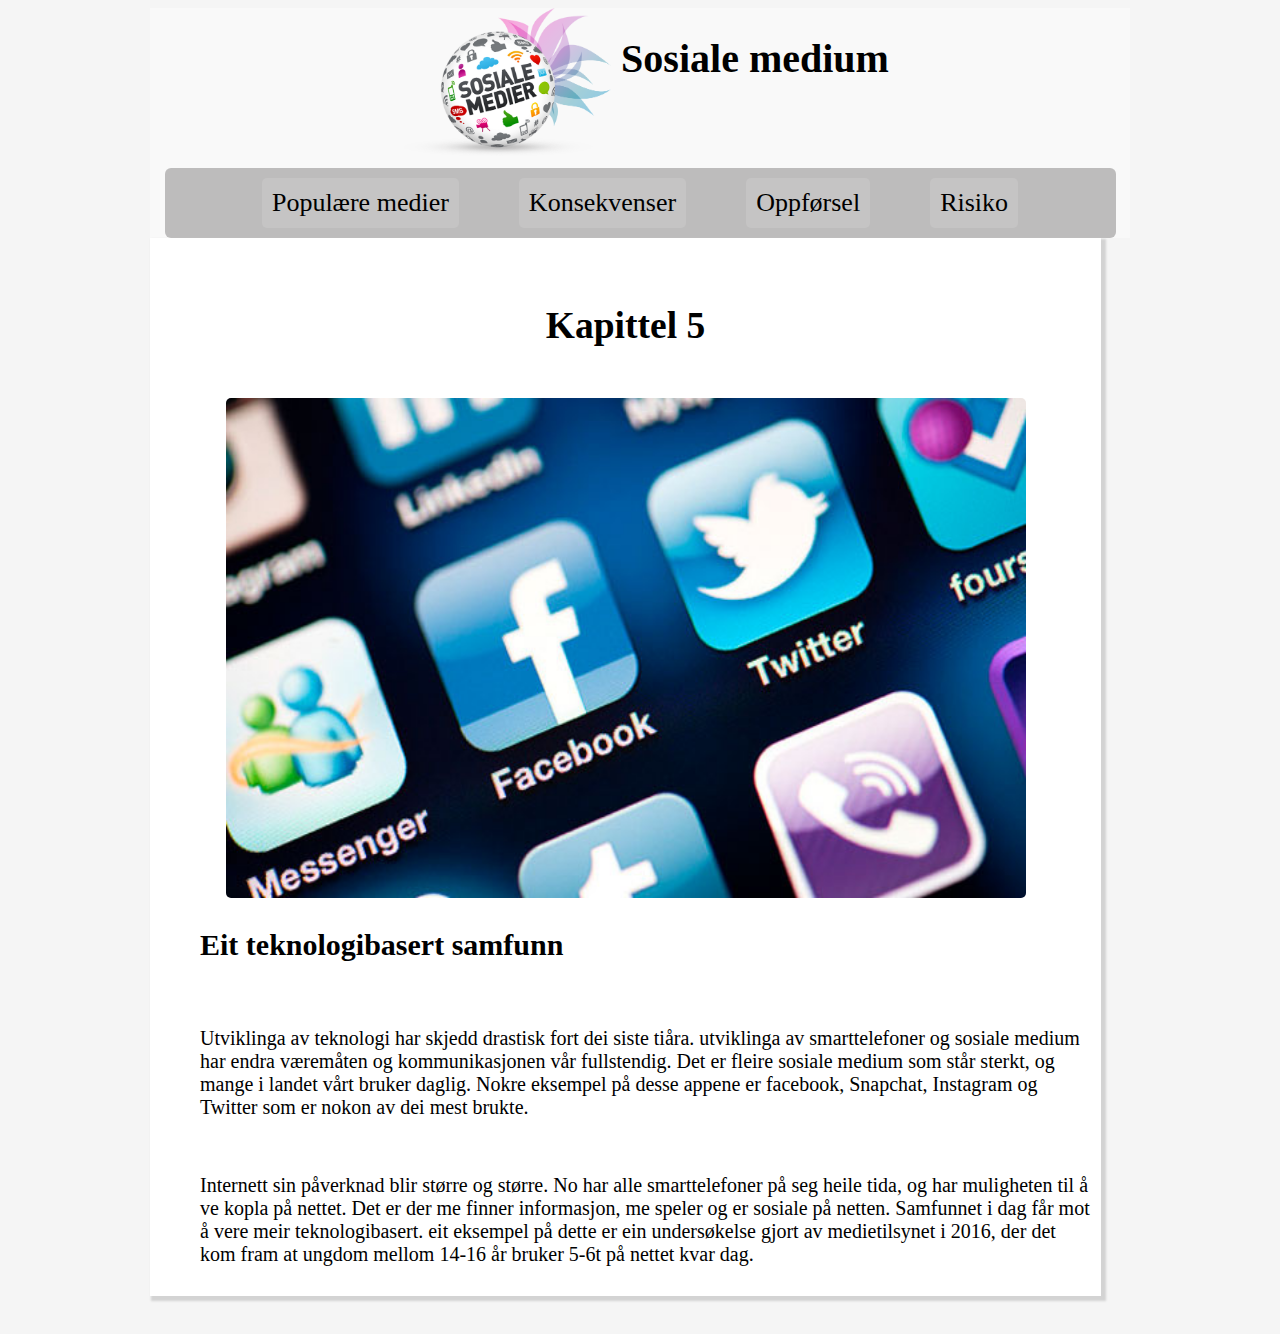
==== index.html @ 3152a27a "hei" ====
<!DOCTYPE html>
<html>
    <head>
        <meta charset="utf-8">
        <title>sosialemedia</title>
        <style media="screen">
          h1 {

          }
        </style>

        <link rel="stylesheet" href="style.css">
        <link rel="icon" href="bilder/sosialemedier.png">
    </head>

    <body>

        <header>
          <section id="overskrift">
            <img src="bilder/sosialemedier.png" alt="" width="220" height="150">
            <h1>Sosiale medium</h1>
          </section>
          <section id="jardar">
            <a href="side1.html">Populære medier</a>
            <a href="side2.html">Konsekvenser</a>
            <a href="side3.html">Oppførsel</a>
            <a href="side4.html">Risiko</a>

          </section>
        </header>

        <main>
          <div class="ark">
          <section id="kap5">
          <h2>Kapittel 5</h2>
        </section>

          <div class="grid-container">
            <img id="per" src="bilder/sosialemedier2.jpg" alt="">

          </div>
        </img>
        <h3>Eit teknologibasert samfunn</h3>
        <p>Utviklinga av teknologi har skjedd drastisk fort dei siste tiåra. utviklinga av smarttelefoner og sosiale medium
           har endra væremåten og kommunikasjonen vår fullstendig. Det er fleire sosiale medium som står sterkt,
           og mange i landet vårt bruker daglig. Nokre eksempel på desse appene er facebook, Snapchat, Instagram og Twitter
           som er nokon av dei mest brukte.<br>
        <p>Internett  sin påverknad blir større og større. No har alle smarttelefoner på seg heile tida, og har muligheten
          til å ve kopla på nettet. Det er der me finner informasjon, me speler og er sosiale på netten. Samfunnet i dag får mot
          å vere meir teknologibasert. eit eksempel på dette er ein undersøkelse gjort av medietilsynet i 2016, der det kom
          fram at ungdom mellom 14-16 år bruker 5-6t på nettet kvar dag.

        </main>

        <footer></footer>

    </body>

</html>
---- style.css ----
body {
  margin-left: 150px;
  margin-right: 150px;
  background-color: whitesmoke;
}

header {
  display: flex;
  flex-direction: column;
  background-color: #f9f9f9;
  height: 230px;
  width: 100%;
}
#overskrift {
  align-self: center;
  display:flex;
  flex-direction: row;
}

#overskrift img {
  margin-right:10px;
}

#jardar {
  margin-top: 20px;
  background-color: #bdbcbc;
  margin: 10px;
  padding: 10px;
  border-radius: 6px;
  display: flex;
  flex-direction: row;
  align-items: center;
  justify-content: center;

  align-self: center;
  width: 95%;
}

#jardar a {
  margin-left: 30px;
  margin-right: 30px;
  font-size: 26px;
  background-color: #c5c4c4;
}

#jardar a:hover {
  background-color: #dfdddd;
  text-decoration: underline;

}
h1 {
  font-size: 40px;
  font-family: calibri;
}
#kap5 {
  font-size: 25px;
  text-align: center;
  margin-top: 25px;
  margin-bottom: 20px;

}
a {
  text-decoration: none;
  color: black;
  text-align: center;
  padding: 10px;
  background-color: lightgray;
  margin-left: 10px;
  margin-right: 10px;
  font-size: 20px;
  border-radius: 5px;
}

a:hover {
  background-color: whitesmoke;
  color: black;
  z-index: 1;
  box-shadow: 1px 1px lightgray;
}
main {
  display: grid;
}


.grid-container {
    display: grid;
    grid-template-columns: auto auto auto auto auto;
    grid-template-rows: auto auto auto;
    align-items: center;
    justify-content: center;
}


img {
  grid-column: 3;
  grid-row: 1;
}
#per {
  height: 500px;
  width: 800px;
  border-radius: 5px;
}
p {
  font-size: 20px;
  padding-left: 40px;
  padding-top: 15px;
}
h3 {
  padding-left: 40px;
  font-size: 30px
}
.ark{
  width: 95%;
  background-color: white;
  min-height: 100px;
  padding:10px;
  margin-bottom: 30px;

  z-index: 1;
  box-shadow: 3px 3px 2px 2px lightgray;

  display: flex;
  flex-direction: column;
}
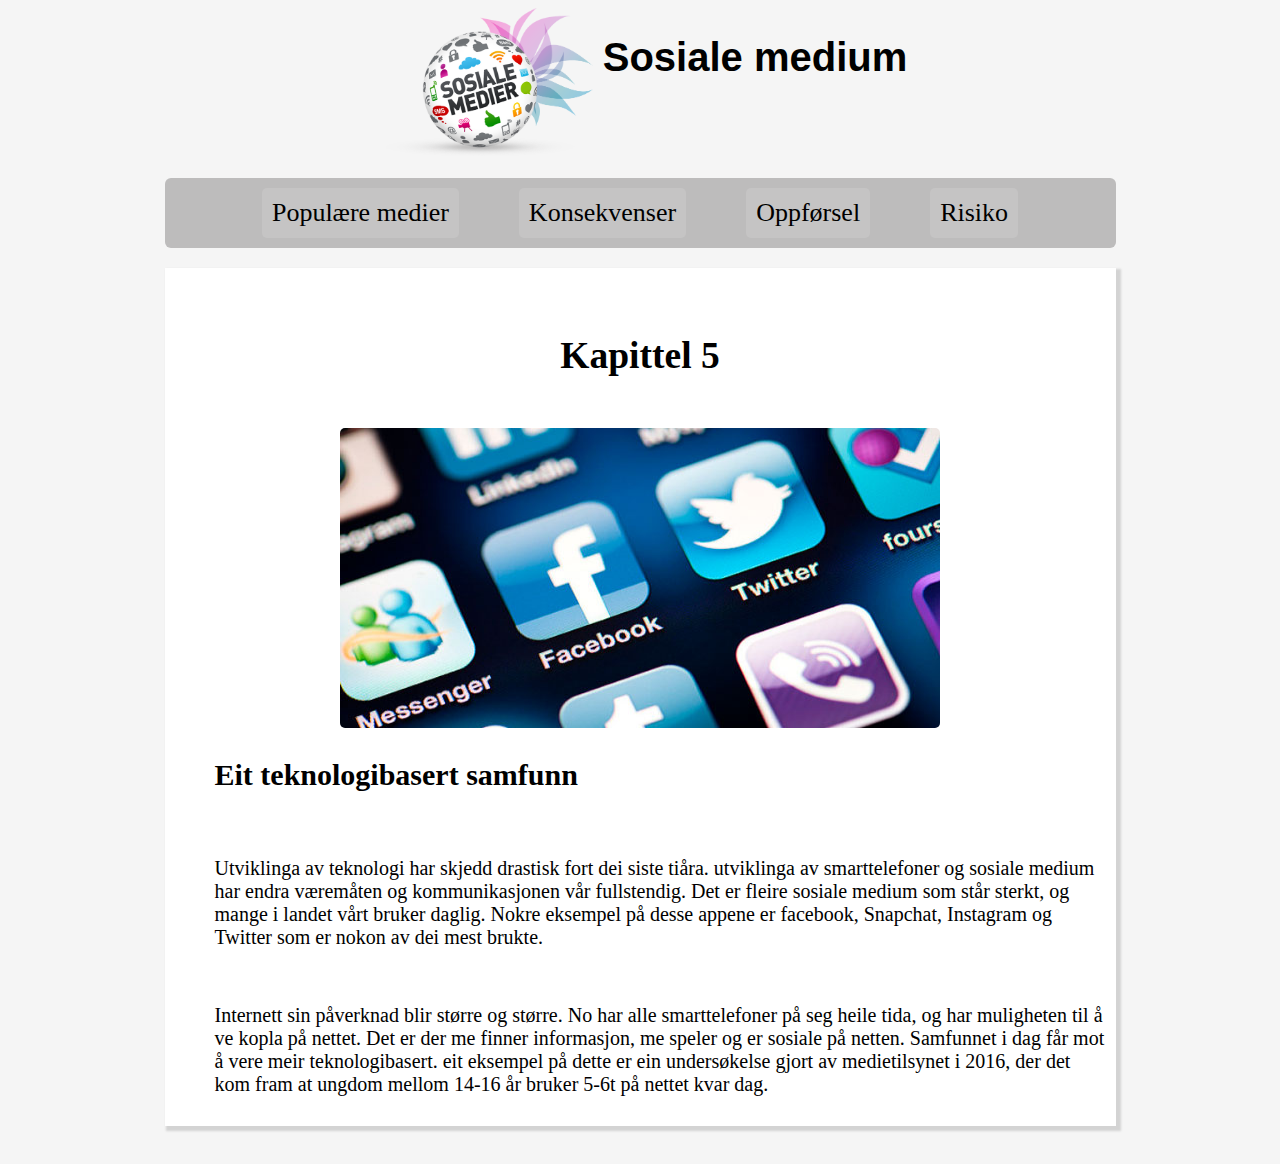
==== commit b5ed3e6b: "Add & fix" ====
--- a/index.html
+++ b/index.html
@@ -1,59 +1,59 @@
 <!DOCTYPE html>
 <html>
-    <head>
-        <meta charset="utf-8">
-        <title>sosialemedia</title>
-        <style media="screen">
-          h1 {
 
-          }
-        </style>
+<head>
+  <meta charset="utf-8">
+  <title>Sosiale medier</title>
 
-        <link rel="stylesheet" href="style.css">
-        <link rel="icon" href="bilder/sosialemedier.png">
-    </head>
+  <link rel="stylesheet" href="style.css">
+  <link rel="icon" href="bilder/sosialemedier.png">
+</head>
 
-    <body>
+<body>
 
-        <header>
-          <section id="overskrift">
-            <img src="bilder/sosialemedier.png" alt="" width="220" height="150">
-            <h1>Sosiale medium</h1>
-          </section>
-          <section id="jardar">
-            <a href="side1.html">Populære medier</a>
-            <a href="side2.html">Konsekvenser</a>
-            <a href="side3.html">Oppførsel</a>
-            <a href="side4.html">Risiko</a>
+  <header>
+    <section id="overskrift">
+      <img src="bilder/sosialemedier.png" alt="" width="220" height="150">
+      <h1>Sosiale medium</h1>
+    </section>
+    <section id="jardar">
+      <a href="side1.html">Populære medier</a>
+      <a href="side2.html">Konsekvenser</a>
+      <a href="side3.html">Oppførsel</a>
+      <a href="side4.html">Risiko</a>
 
-          </section>
-        </header>
+    </section>
+  </header>
 
-        <main>
-          <div class="ark">
-          <section id="kap5">
-          <h2>Kapittel 5</h2>
-        </section>
+  <main>
+    <div class="ark">
+      <section id="kap5">
+        <h2>Kapittel 5</h2>
+      </section>
 
-          <div class="grid-container">
-            <img id="per" src="bilder/sosialemedier2.jpg" alt="">
+      <div class="grid-container">
+        <img id="per" src="bilder/sosialemedier2.jpg" alt="">
 
-          </div>
-        </img>
-        <h3>Eit teknologibasert samfunn</h3>
-        <p>Utviklinga av teknologi har skjedd drastisk fort dei siste tiåra. utviklinga av smarttelefoner og sosiale medium
-           har endra væremåten og kommunikasjonen vår fullstendig. Det er fleire sosiale medium som står sterkt,
-           og mange i landet vårt bruker daglig. Nokre eksempel på desse appene er facebook, Snapchat, Instagram og Twitter
-           som er nokon av dei mest brukte.<br>
-        <p>Internett  sin påverknad blir større og større. No har alle smarttelefoner på seg heile tida, og har muligheten
-          til å ve kopla på nettet. Det er der me finner informasjon, me speler og er sosiale på netten. Samfunnet i dag får mot
-          å vere meir teknologibasert. eit eksempel på dette er ein undersøkelse gjort av medietilsynet i 2016, der det kom
+      </div>
+      <h3>Eit teknologibasert samfunn</h3>
+      <p>Utviklinga av teknologi har skjedd drastisk fort dei siste tiåra. utviklinga av smarttelefoner og sosiale
+        medium
+        har endra væremåten og kommunikasjonen vår fullstendig. Det er fleire sosiale medium som står sterkt,
+        og mange i landet vårt bruker daglig. Nokre eksempel på desse appene er facebook, Snapchat, Instagram og
+        Twitter
+        som er nokon av dei mest brukte.<br>
+        <p>Internett sin påverknad blir større og større. No har alle smarttelefoner på seg heile tida, og har
+          muligheten
+          til å ve kopla på nettet. Det er der me finner informasjon, me speler og er sosiale på netten. Samfunnet i
+          dag får mot
+          å vere meir teknologibasert. eit eksempel på dette er ein undersøkelse gjort av medietilsynet i 2016, der det
+          kom
           fram at ungdom mellom 14-16 år bruker 5-6t på nettet kvar dag.
 
-        </main>
+  </main>
 
-        <footer></footer>
+  <footer></footer>
 
-    </body>
+</body>
 
-</html>
+</html>--- a/style.css
+++ b/style.css
@@ -2,13 +2,21 @@
   margin-left: 150px;
   margin-right: 150px;
   background-color: whitesmoke;
+
+  min-width: 600px;
+
+  display: flex;
+  flex-direction: column;
+  justify-content: center;
+  align-items: center;
 }
 
 header {
+  padding: 0px;
+  margin: 0px;
   display: flex;
   flex-direction: column;
-  background-color: #f9f9f9;
-  height: 230px;
+  justify-content: center;
   width: 100%;
 }
 #overskrift {
@@ -21,44 +29,6 @@
   margin-right:10px;
 }
 
-#jardar {
-  margin-top: 20px;
-  background-color: #bdbcbc;
-  margin: 10px;
-  padding: 10px;
-  border-radius: 6px;
-  display: flex;
-  flex-direction: row;
-  align-items: center;
-  justify-content: center;
-
-  align-self: center;
-  width: 95%;
-}
-
-#jardar a {
-  margin-left: 30px;
-  margin-right: 30px;
-  font-size: 26px;
-  background-color: #c5c4c4;
-}
-
-#jardar a:hover {
-  background-color: #dfdddd;
-  text-decoration: underline;
-
-}
-h1 {
-  font-size: 40px;
-  font-family: calibri;
-}
-#kap5 {
-  font-size: 25px;
-  text-align: center;
-  margin-top: 25px;
-  margin-bottom: 20px;
-
-}
 a {
   text-decoration: none;
   color: black;
@@ -77,8 +47,51 @@
   z-index: 1;
   box-shadow: 1px 1px lightgray;
 }
+
+#jardar {
+  margin-top: 20px;
+  background-color: #bdbcbc;
+  padding: 10px;
+  border-radius: 6px;
+  display: flex;
+  flex-direction: row;
+  align-items: center;
+  justify-content: center;
+
+  align-self: center;
+  width: 95%;
+  
+}
+
+#jardar a {
+  margin-left: 30px;
+  margin-right: 30px;
+  font-size: 26px;
+  background-color: #c5c4c4;
+}
+
+#jardar a:hover {
+  background-color: #dfdddd;
+  text-decoration: underline;
+}
+h1 {
+  font-size: 40px;
+  font-family: 'Gill Sans', 'Gill Sans MT', Calibri, 'Trebuchet MS', sans-serif;
+}
+#kap5 {
+  font-size: 25px;
+  text-align: center;
+  margin-top: 25px;
+  margin-bottom: 20px;
+
+}
+
 main {
-  display: grid;
+  margin-top: 20px;
+  display: flex;
+  flex-direction: column;
+  justify-content: center;
+  align-items: center;
 }
 
 
@@ -91,19 +104,20 @@
 }
 
 
-img {
+.grid-container img {
   grid-column: 3;
   grid-row: 1;
 }
 #per {
-  height: 500px;
-  width: 800px;
+  height: 300px;
+  width: 600px;
   border-radius: 5px;
 }
 p {
   font-size: 20px;
   padding-left: 40px;
   padding-top: 15px;
+  text-align: left;
 }
 h3 {
   padding-left: 40px;
@@ -122,3 +136,31 @@
   display: flex;
   flex-direction: column;
 }
+
+@media screen and (max-width: 1050px)
+{
+  body {
+    margin: 0px;
+  }
+  #jardar {
+    border-radius: 0px;
+    width: 100%;
+  }
+  #per {
+    width: 400px;
+    height: 200px;
+  }
+  .ark {
+    width: 100%;
+    margin:0px;
+    margin-top:20px;
+  }
+
+  @media screen and (max-width: 900px) {
+    #jardar a {
+      margin-left: 20px;
+      margin-right: 20px;
+      font-size: 20px;
+    }
+  }
+}
